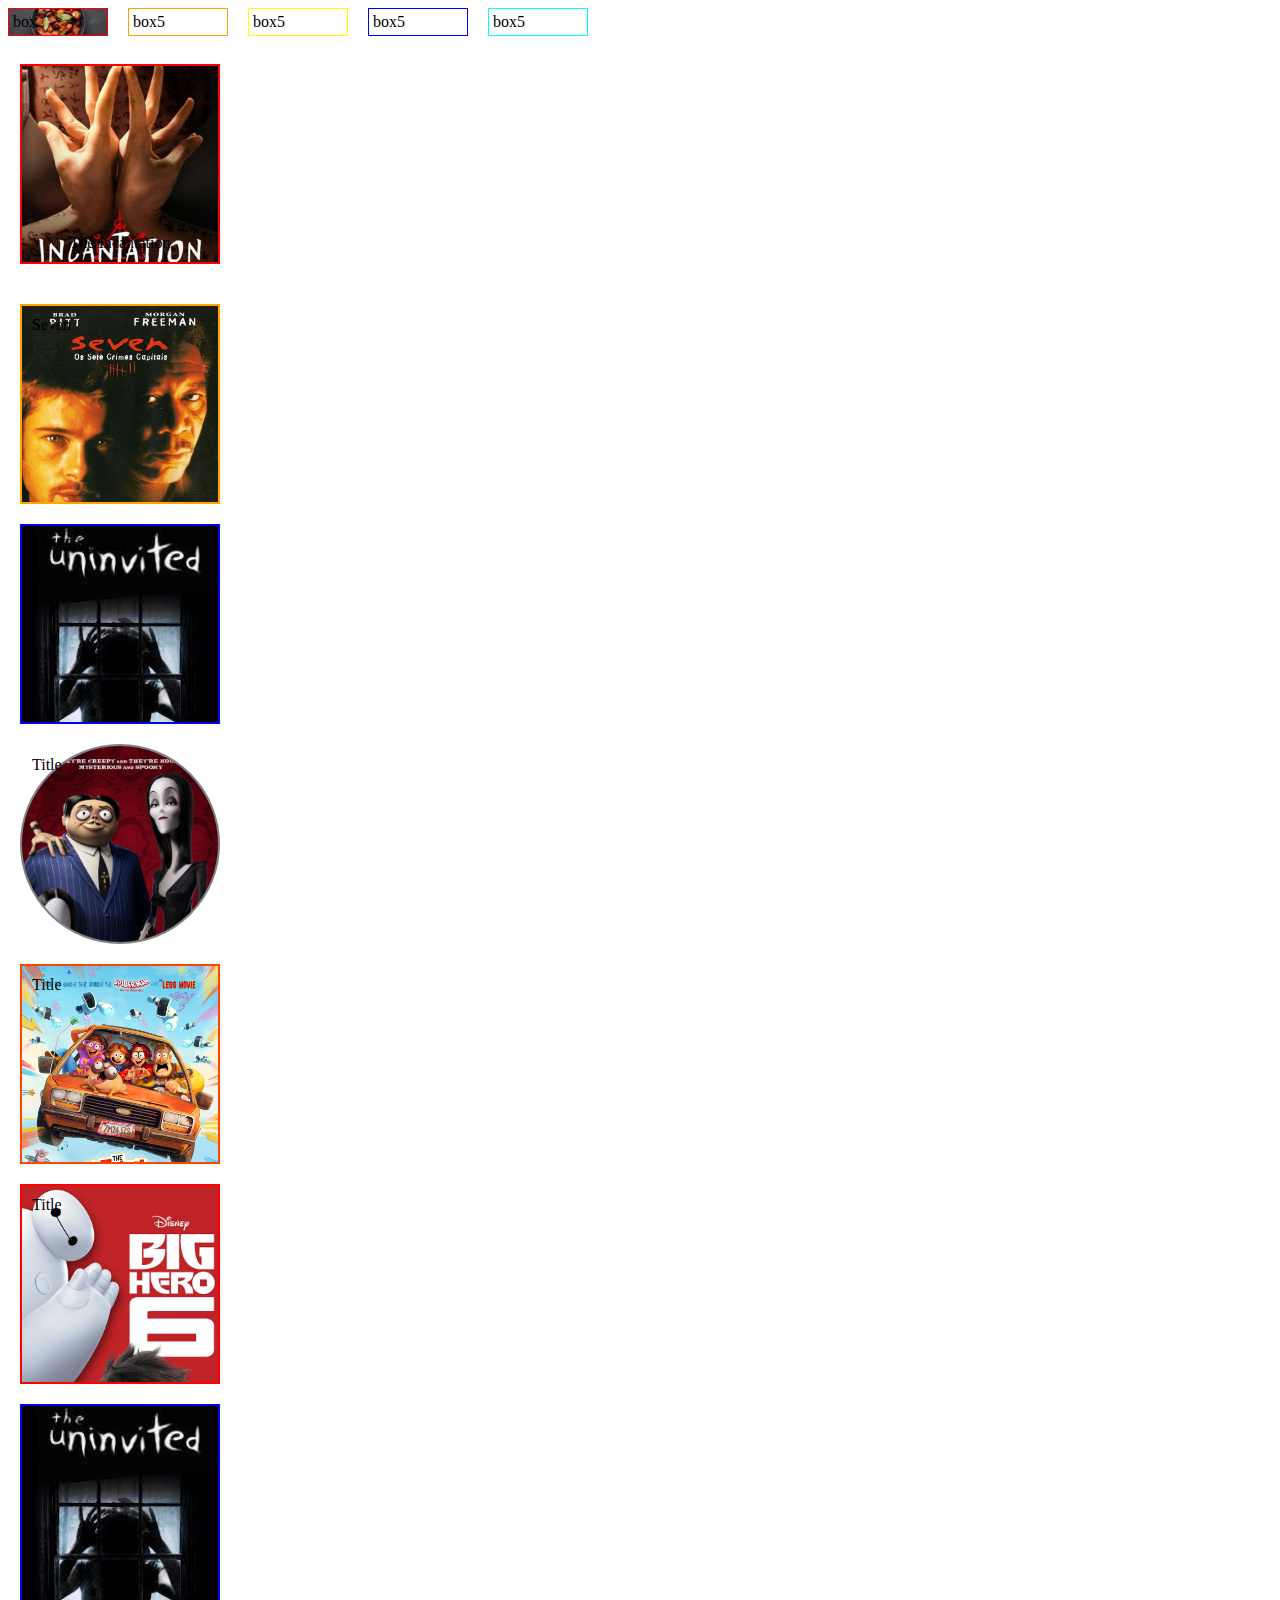
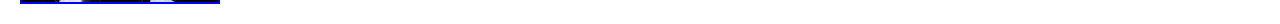
==== day5boxflex.html @ 935b1d8f "first commit" ====
<!DOCTYPE html>
<html>
    <head>
        <title>
            Box Model / Flex
        </title>
        <link rel="stylesheet" type="text/css" href="src/css/styling5.css"/>
    </head>
    <body>
        <div
        id="box1"
        class="boxes">
            box
        </div>
        <div 
        id="box2"
        class="boxes">
            box5
        </div>
        <div 
        id="box3"
        class="boxes">
            box5 
        </div>
        <div
        id="box4"
        class="boxes">
            box5
        </div>
        <div 
        id="box5"
        class="boxes">
            box5
        </div>
        <br />
        <!-- exercise here-->
        <div class="container">
            <div
            id="box6"
            class="boxx">
                The Incantation
            </div>
            <div 
            id="box7"
            class="boxx">
                Seven
            </div>
            <div 
            id="box8"
            class="boxx">
                The Uninvited 
            </div>
            <div
            id="box9"
            class="boxx">
                Title
            </div>
            <div 
            id="box10"
            class="boxx">
                Title
            </div>
            <div 
            id="box11"
            class="boxx">
                Title
            </div>
            <div 
            id="box12"
            class="boxx">
                Title
            </div>
        </div>
    </body>
</html>
---- src/css/styling5.css ----
body {
    margin: 0;
}
.boxes {
    border-width: 1px;
    border-style: solid;
    padding: 4px;
    margin: 8px;
    width: 100px;
    box-sizing: border-box;
    display: inline-block;
}
#box1 {
    border-color:red;
    background-image: url("../img/adobo.jpg");
    background-size: cover;
    background-position: center;
}
#box2 {
    border-color: orange;
}
#box3 {
    border-color: yellow;
}
#box4 {
    border-color: blue;
}
#box5 {
    border-color: aqua;
}
/* exercise */
#container {
    display: flex;
    flex-wrap: wrap;
    flex-direction: row-reverse;
}
.boxx {
    border-width: 2px;
    border-style: solid;
    padding: 10px;
    margin: 20px;
    box-sizing: border-box;
    width: 200px;
    height: 200px;
}
#box6 {
    background-image: url("../img/incantation.jpg");
    background-size: cover;
    background-position: contain;
    border-color:red;
    display: inline-flex;
    flex-direction: row;
    align-items: flex-end;
    /* baba yung text */
    justify-content: center;
    text-align: center;
    font-family: Georgia, 'Times New Roman', Times, serif;
}
#box7 {
    background-image: url("../img/seven.jpg");
    background-size: cover;
    background-position: contain;
    border-color:orange;
}
#box8 {
    background-image: url("../img/theuninvited.jpg");
    background-size: cover;
    background-position: contain;
    border-color:blue;
}
#box9 {
    background-image: url("../img/addams.jpg");
    background-size: cover;
    background-position: cover;
    border-color:gray;
    border-radius: 50%;
}
#box10 {
    background-image: url("../img/themitchels.jpg");
    background-size: cover;
    background-position: contain;
    border-color:orangered;
}
#box11 {
    background-image: url("../img/bighero.jpeg");
    background-size: cover;
    background-position: contain;
    border-color:red;
}
#box12 {
    background-image: url("../img/theuninvited.jpg");
    background-size: cover;
    background-position: contain;
    border-color:blue;
}
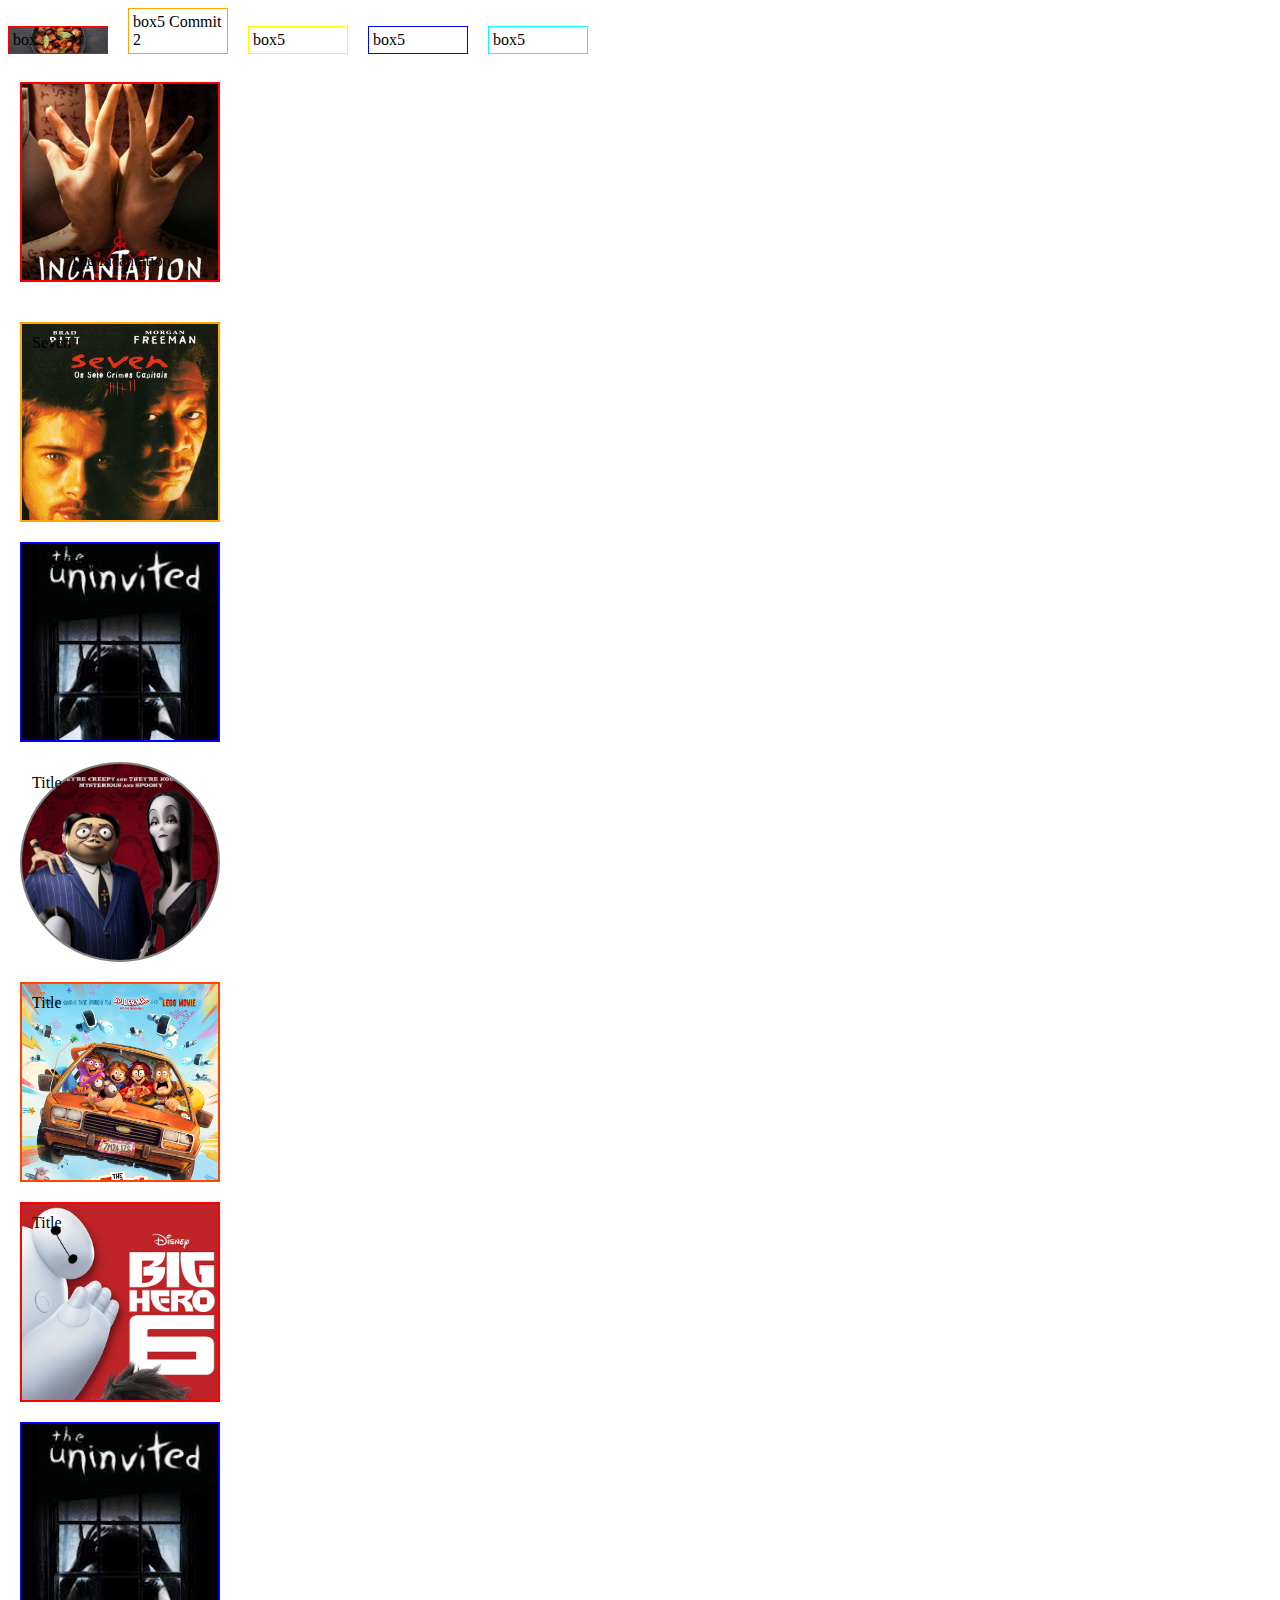
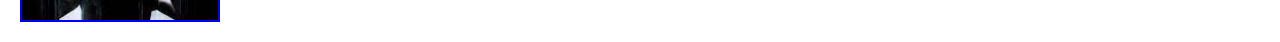
==== commit c378333f: "add a text in list" ====
--- a/day5boxflex.html
+++ b/day5boxflex.html
@@ -16,6 +16,7 @@
         id="box2"
         class="boxes">
             box5
+            Commit 2
         </div>
         <div 
         id="box3"
